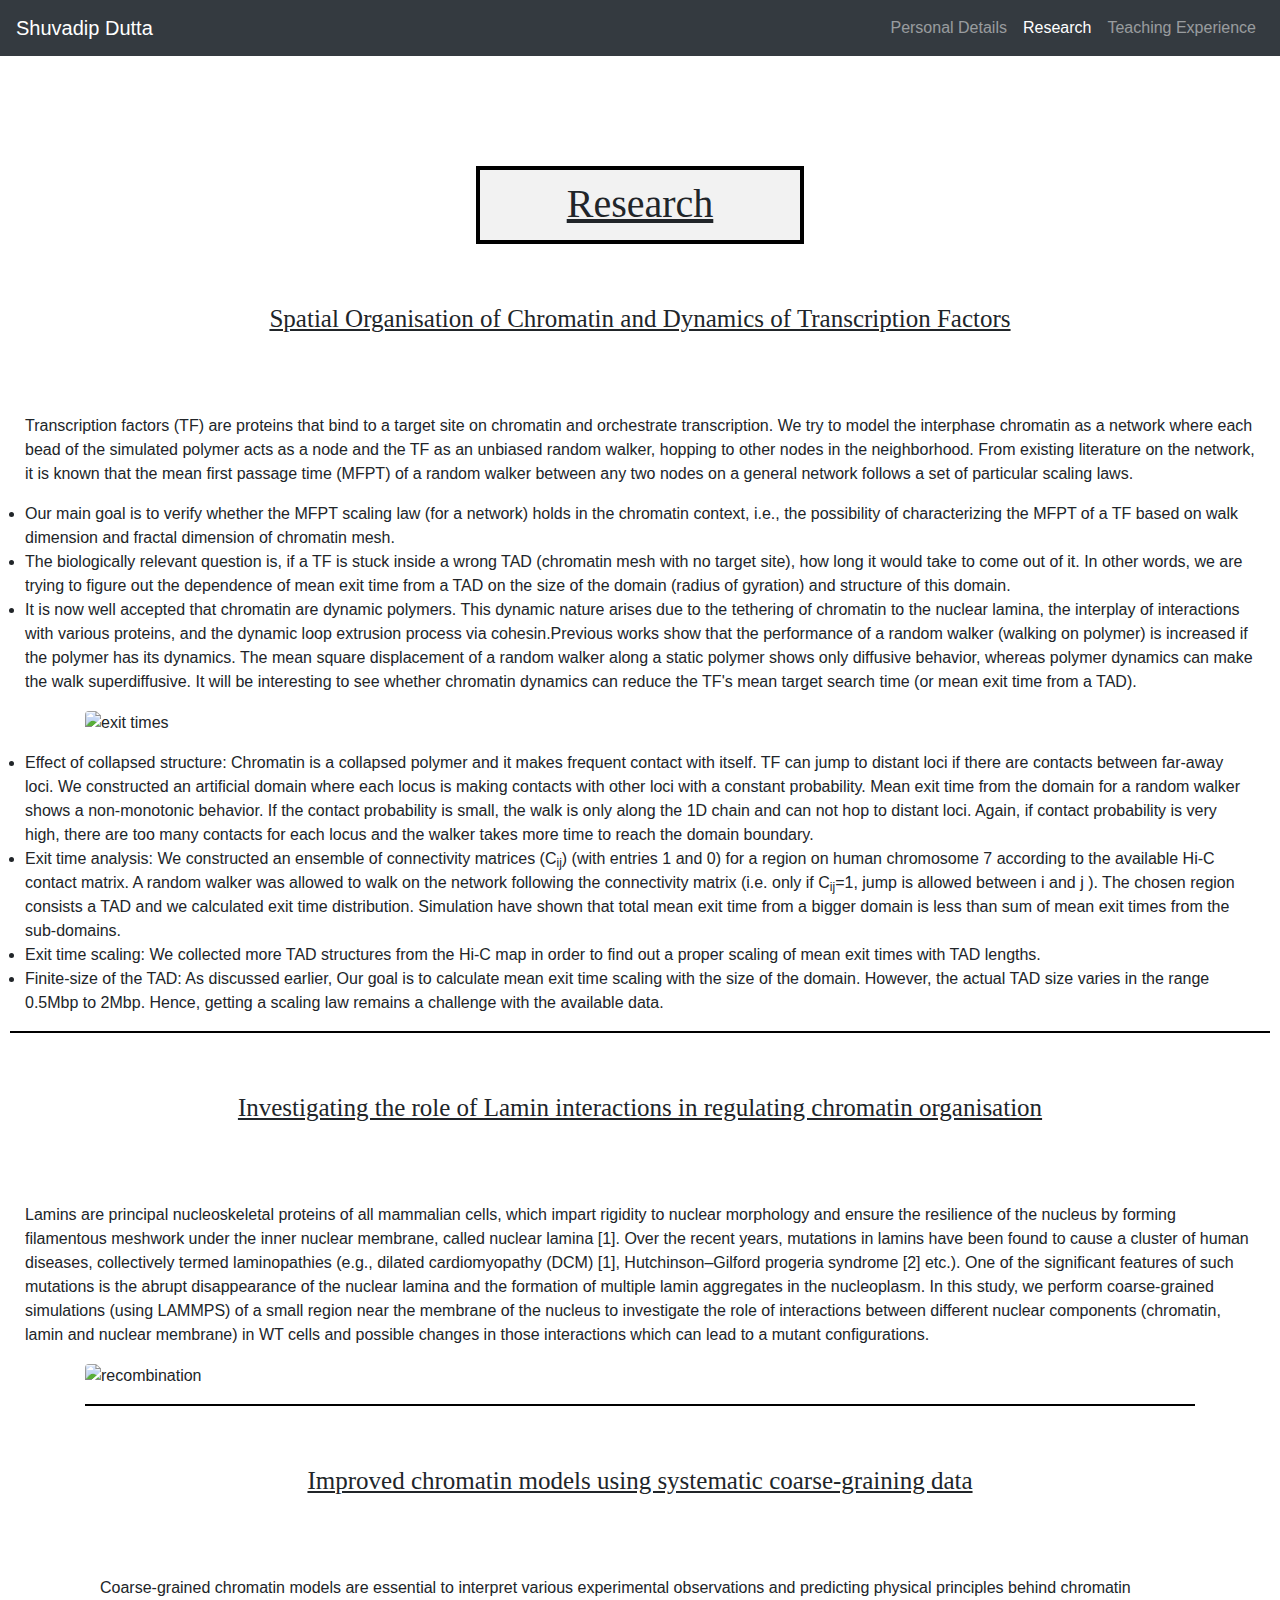
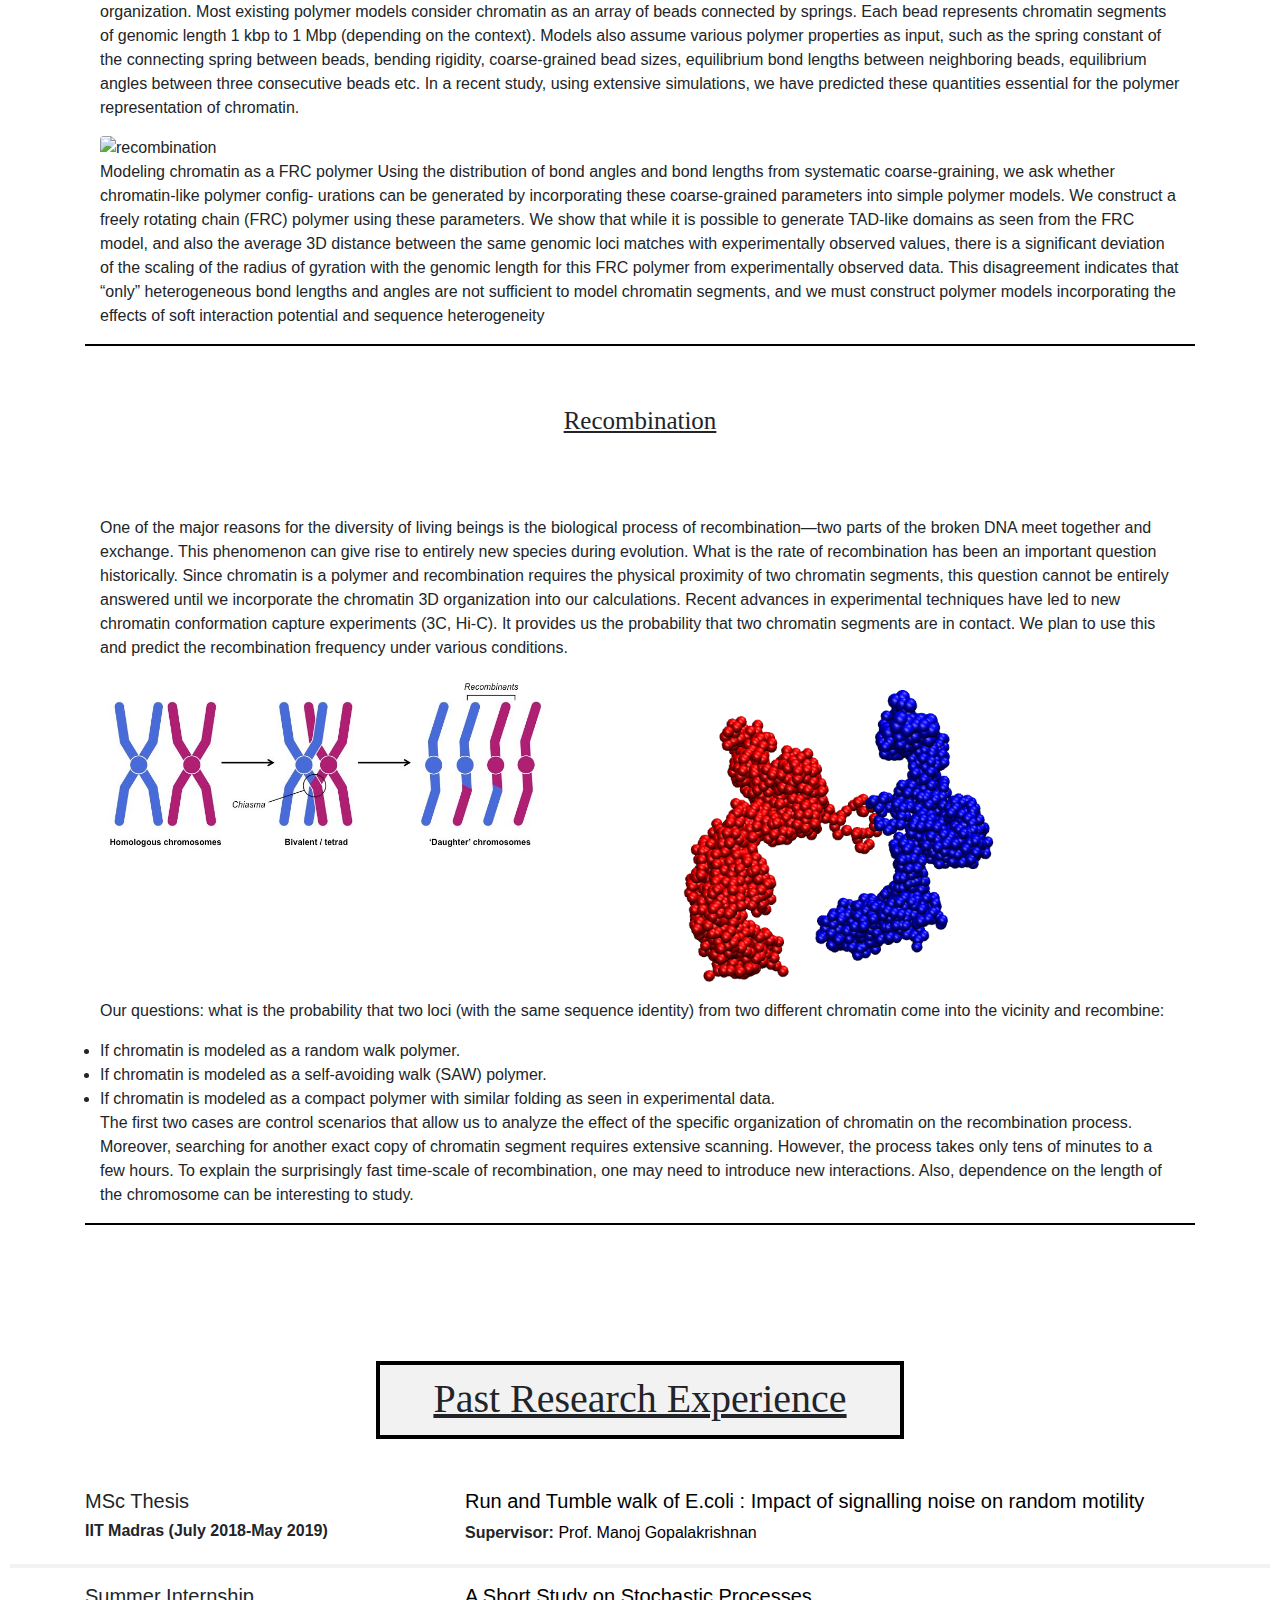
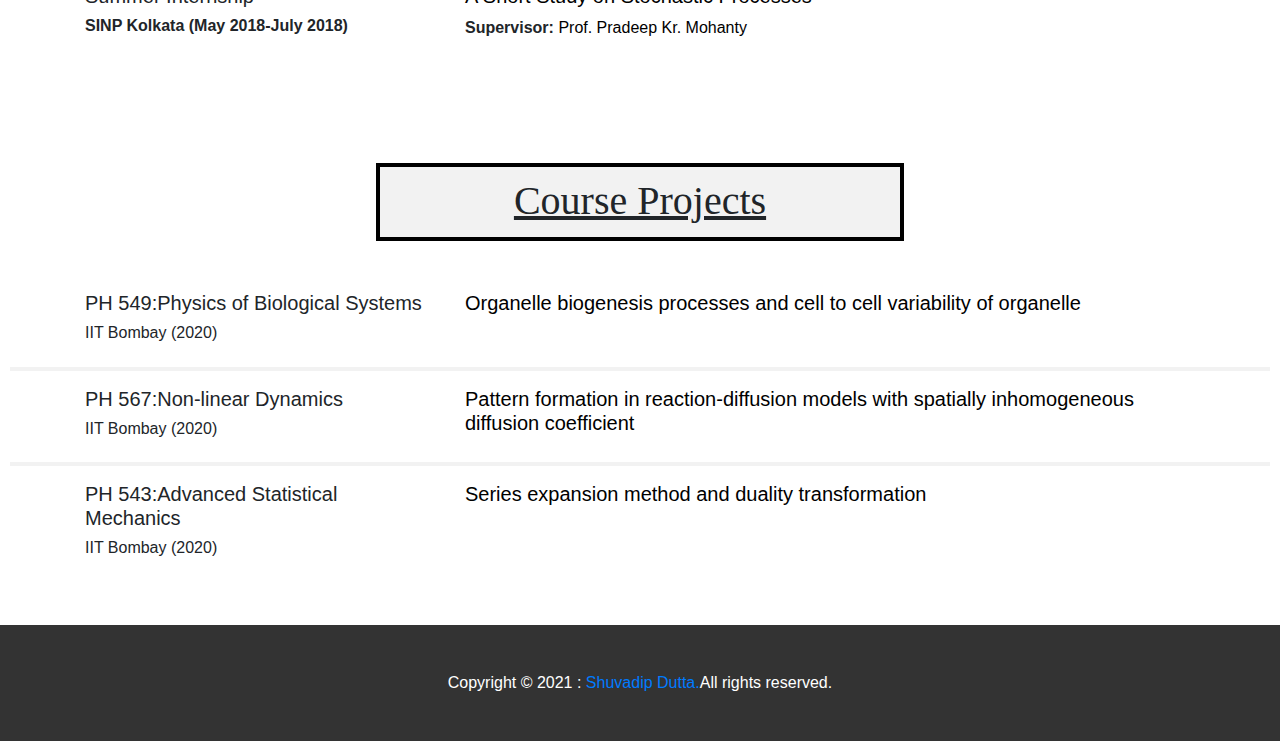
==== research.html @ 5840bb49 "Update research.html" ====
<!DOCTYPE html>
<html>
    <head>
        <title>Shuvadip Dutta</title>
        <meta name="viewport" content="width=device-width, initial-scale=1">
        <link rel="stylesheet" href="https://cdnjs.cloudflare.com/ajax/libs/font-awesome/4.7.0/css/font-awesome.min.css">
        <link rel="stylesheet" href="style.css">
        <link rel="stylesheet" href="https://maxcdn.bootstrapcdn.com/bootstrap/4.0.0/css/bootstrap.min.css" integrity="sha384-Gn5384xqQ1aoWXA+058RXPxPg6fy4IWvTNh0E263XmFcJlSAwiGgFAW/dAiS6JXm" crossorigin="anonymous">
        <script src="https://ajax.googleapis.com/ajax/libs/jquery/3.3.1/jquery.min.js"></script>
        <script>
            $(document).ready(function(){
            // Add smooth scrolling to all links
            $("a").on('click', function(event) {

            // Make sure this.hash has a value before overriding default behavior
            if (this.hash !== "") {
            // Prevent default anchor click behavior
            event.preventDefault();

              // Store hash
            var hash = this.hash;

            // Using jQuery's animate() method to add smooth page scroll
            // The optional number (800) specifies the number of milliseconds it takes to scroll to the specified area
            $('html, body').animate({
                scrollTop: $(hash).offset().top
            }, 800, function(){
   
            // Add hash (#) to URL when done scrolling (default click behavior)
            window.location.hash = hash;
            });
            } // End if
            });
            });
            
        // When the user scrolls down 20px from the top of the document, show the button
        window.onscroll = function() {scrollFunction()};

        function scrollFunction() {
            if (document.body.scrollTop > 20 || document.documentElement.scrollTop > 20) {
                document.getElementById("myBtn").style.display = "block";
            } else {
                document.getElementById("myBtn").style.display = "none";
            }
        }

        // When the user clicks on the button, scroll to the top of the document
        function topFunction() {
            document.body.scrollTop = 0;
            document.documentElement.scrollTop = 0;
        }
        </script>
    </head>
    
    
    <body>

    <script src="https://code.jquery.com/jquery-2.1.3.js"></script>
    <script src="js/bootstrap.js"></script>
        
    <button onclick="topFunction()" id="myBtn" title="Go to top">Top</button>
    <nav class="navbar navbar-expand-lg navbar-dark bg-dark">
      <a class="navbar-brand" href="#">Shuvadip Dutta</a>
      <button class="navbar-toggler" type="button" data-toggle="collapse" data-target="#navbarNavAltMarkup" aria-controls="navbarNavAltMarkup" aria-expanded="false" aria-label="Toggle navigation">
        <span class="navbar-toggler-icon"></span>
      </button>

  
        <div class="collapse navbar-collapse" id="navbarNavDropdown">
            <ul class="navbar-nav ml-auto">
                <li class="nav-item">
                    <a class="nav-link" href="index.html">Personal Details</a>
                </li>
                 <li class="nav-item active">
                    <a class="nav-link" href="research.html">Research</a>
                </li>
                 <li class="nav-item">
                    <a class="nav-link" href="teaching.html">Teaching Experience</a>
                </li>
               
            </ul>
        </div>
    </nav>


        <section id="color1">
        <h1 id="section2" class="tab">Research</h1>

	

       

	  <h4 class="titles">Spatial Organisation of Chromatin and Dynamics of Transcription Factors</h4>
        

	 <div class="col-lg-12 col-sm-12">
                <p class="big">
                  Transcription factors (TF) are proteins that bind to a target site on chromatin and orchestrate transcription. We try to model the interphase chromatin as a network where each bead of the simulated polymer acts as a node and the TF as an unbiased random walker, hopping to other nodes in the neighborhood. From existing literature on the network, it is known that the mean first passage time (MFPT) of a random walker between any two nodes on a general network follows a set of particular scaling laws.
                <p/>

	</div>       
   
        
       

        <div class="col-lg-12 col-sm-12">
                <p class="big">
                <li> Our main goal is to verify whether the MFPT scaling law (for a network) holds in the chromatin context, i.e., the possibility of characterizing the MFPT of a TF based on walk dimension and fractal dimension of chromatin mesh.</li>

		<li>The biologically relevant question is, if a TF is stuck inside a wrong TAD (chromatin mesh with no target site), how long it would take to come out of it. In other words, we are trying to figure out the dependence of mean exit time from a TAD on the size of the domain (radius of gyration) and structure of this domain.</li>

		<li>It is now well accepted that chromatin are dynamic polymers. This dynamic nature arises due to the tethering of chromatin to the nuclear lamina, the interplay of interactions with various proteins, and the dynamic loop extrusion process via cohesin.Previous works show that the performance of a random walker (walking on polymer) is increased if the polymer has its dynamics. The mean square displacement of a random walker along a static polymer shows only diffusive behavior, whereas polymer dynamics can make the walk superdiffusive. It will be interesting to see whether chromatin dynamics can reduce the TF's mean target search time (or mean exit time from a TAD).</li>
                <p/>

	</div>


	 <div class="container">
            <div class="row">
                <div class="col-lg-6 col-sm-12">
        <img src="fpt.png" class="rounded float-start" class="center" alt="exit times" width="1200" style="padding-right: 50px; padding left: 50px; padding top: 200px; padding bottom: 200px;">
                </div>
                </div>
            </div>
        </div>


	<div class="col-lg-12 col-sm-12">
                <p class="big">
                <li>Effect of collapsed structure: Chromatin is a collapsed polymer and it makes frequent contact with itself. TF can jump to distant loci if there are contacts between far-away loci. We constructed an artificial domain where each locus is making contacts with other loci with a constant probability. Mean exit time from the domain for a random walker shows a non-monotonic behavior. If the contact probability is small, the walk is only along the 1D chain and can not hop to distant loci. Again, if contact probability is very high, there are too many contacts for each locus and the walker takes more time to reach the domain boundary.</li>

		<li>Exit time analysis: We constructed an ensemble of connectivity matrices (C<sub>ij</sub>) (with entries 1 and 0) for a region on human chromosome 7 according to the available Hi-C contact matrix. A random walker was allowed to walk on the network following the connectivity matrix (i.e. only if C<sub>ij</sub>=1, jump is allowed between i and j ). The chosen region consists a TAD and we calculated exit time distribution. Simulation have shown that total mean exit time from a bigger domain is less than sum of mean exit times from the sub-domains.</li>

		<li>Exit time scaling: We collected more TAD structures from the Hi-C map in order to find out a proper scaling of mean exit times with TAD lengths.</li>

		<li>Finite-size of the TAD: As discussed earlier, Our goal is to calculate mean exit time scaling with the size of the domain. However, the actual TAD size varies in the range 0.5Mbp to 2Mbp. Hence, getting a scaling law remains a challenge with the available data.</li>
                <p/>

	</div>

	 <hr style="border: 1px solid #000000;" />


 <h4 class="titles">Investigating the role of Lamin interactions in regulating chromatin organisation</h4>
        

	 <div class="col-lg-12 col-sm-12">
                <p class="big">
                 Lamins are principal nucleoskeletal proteins of all mammalian cells, which impart rigidity to nuclear morphology and ensure the resilience
of the nucleus by forming filamentous meshwork under the inner nuclear membrane, called nuclear lamina [1]. Over the recent years,
mutations in lamins have been found to cause a cluster of human diseases, collectively termed laminopathies (e.g., dilated cardiomyopathy
(DCM) [1], Hutchinson–Gilford progeria syndrome [2] etc.). One of the significant features of such mutations is the abrupt disappearance
of the nuclear lamina and the formation of multiple lamin aggregates in the nucleoplasm. In this study, we perform coarse-grained
simulations (using LAMMPS) of a small region near the membrane of the nucleus to investigate the role of interactions between different
nuclear components (chromatin, lamin and nuclear membrane) in WT cells and possible changes in those interactions which can lead to
a mutant configurations.
                <p/>

	</div>       
   
        
        <div class="container">
            <div class="row">
                <div class="col-lg-6 col-sm-12">
        <img src="lamin.png" class="rounded float-start" alt="recombination" width="1000" style="padding-right: 50px; padding left: 50px; padding top: 3000px; padding bottom: 200px;">
             
            </div>
        </div>




       
	 <hr style="border: 1px solid #000000;" />


	<h4 class="titles">Improved chromatin models using systematic coarse-graining data</h4>
        

	 <div class="col-lg-12 col-sm-12">
                <p class="big">
                  Coarse-grained chromatin models are essential to interpret various experimental observations and predicting physical principles behind
chromatin organization. Most existing polymer models consider chromatin as an array of beads connected by springs. Each bead
represents chromatin segments of genomic length 1 kbp to 1 Mbp (depending on the context). Models also assume various polymer
properties as input, such as the spring constant of the connecting spring between beads, bending rigidity, coarse-grained bead sizes,
equilibrium bond lengths between neighboring beads, equilibrium angles between three consecutive beads etc. In a recent study, using
extensive simulations, we have predicted these quantities essential for the polymer representation of chromatin.
                <p/>

	</div>       
   
        
        <div class="container">
            <div class="row">
                <div class="col-lg-6 col-sm-12">
        <img src="microc.png" class="rounded float-start" alt="recombination" width="1200" style="padding-right: 50px; padding left: 50px; padding top: 3000px; padding bottom: 200px;">
                </div>
              
            </div>
        </div>




        <div class="col-lg-12 col-sm-12">
               

Modeling chromatin as a FRC polymer
Using the distribution of bond angles and bond lengths from systematic coarse-graining, we ask whether chromatin-like polymer config-
urations can be generated by incorporating these coarse-grained parameters into simple polymer models. We construct a freely rotating
chain (FRC) polymer using these parameters. We show that while it is possible to generate TAD-like domains as seen from the FRC
model, and also the average 3D distance between the same genomic loci matches with experimentally observed values, there is a significant
deviation of the scaling of the radius of gyration with the genomic length for this FRC polymer from experimentally observed data. This
disagreement indicates that “only” heterogeneous bond lengths and angles are not sufficient to model chromatin segments, and we must
construct polymer models incorporating the effects of soft interaction potential and sequence heterogeneity
                <p/>

	</div>

	 <hr style="border: 1px solid #000000;" />


  <h4 class="titles">Recombination</h4>
        

	 <div class="col-lg-12 col-sm-12">
                <p class="big">
                  One of the major reasons for the diversity of living beings is the biological process of recombination—two parts of the broken DNA meet together and exchange. This phenomenon can give rise to entirely new species during evolution. What is the rate of recombination has been an important question historically. Since chromatin is a polymer and recombination requires the physical proximity of two chromatin segments, this question cannot be entirely answered until we incorporate the chromatin 3D organization into our calculations. Recent advances in experimental techniques have led to new chromatin conformation capture experiments (3C, Hi-C). It provides us the probability that two chromatin segments are in contact. We plan to use this and predict the recombination frequency under various conditions.
                <p/>

	</div>       
   
        
        <div class="container">
            <div class="row">
                <div class="col-lg-6 col-sm-12">
        <img src="recombination.jpg" class="rounded float-start" alt="recombination" width="500" style="padding-right: 50px; padding left: 50px; padding top: 3000px; padding bottom: 200px;">
                </div>
                <div class="col-lg-6 col-sm-12">
        <img src="recombination_snap.png" class="rounded float-end" alt="snapshot" width="400" style="padding-right: 50px; padding left: 50px; padding top: 200px; padding bottom: 200px;">
                </div>
            </div>
        </div>




        <div class="col-lg-12 col-sm-12">
                <p class="big">
                   Our questions: what is the probability that two loci (with the same sequence identity) from two different chromatin come into the vicinity and recombine: 

		<li>If chromatin is modeled as a random walk polymer.</li>

		<li>If chromatin is modeled as a self-avoiding walk (SAW) polymer.</li>

		<li>If chromatin is modeled as a compact polymer with similar folding as seen in experimental data.</li> 

The first two cases are control scenarios that allow us to analyze the effect of the specific organization of chromatin on the recombination process. Moreover, searching for another exact copy of chromatin segment requires extensive scanning. However, the process takes only tens of minutes to a few hours. To explain the surprisingly fast time-scale of recombination, one may need to introduce new interactions. Also, dependence on the length of the chromosome can be interesting to study.
                <p/>

	</div>

	 <hr style="border: 1px solid #000000;" />



        </section>



	  <section id="color1">
        <h1 id="section4" class="longtab">Past Research Experience</h1>
                
        <div class="container">
            <div class="row">
                <div class="col-lg-4 col-sm-6">
                <h5>MSc Thesis</h5>
                <h6><b>IIT Madras (July 2018-May 2019)</b></h6>
                </div>
                <div class="col-lg-8 col-sm-6">
                  <a class="link" href="https://drive.google.com/file/d/15KDDnUafxvt8cGM2ObnpQaTfalSgh1U3/view?usp=sharing"><h5>Run and Tumble walk of E.coli : Impact of signalling

noise on random motility</h5></a>
                  <b>Supervisor:</b> <a class="link" href="https://physics.iitm.ac.in/manojgopal">Prof. Manoj Gopalakrishnan</a>
                </div>
            </div>
        </div>
        
        
        <hr style="border: 2px solid #f2f2f2;" />
        <div class="container">
            <div class="row">
                <div class="col-lg-4 col-sm-6">
                <h5>Summer Internship</h5>
                <h6><b>SINP Kolkata (May 2018-July 2018)</b></h6>
                </div>
                <div class="col-lg-8 col-sm-6">
                  <a class="link" href="https://drive.google.com/file/d/19UPBZMwgs97OMMRDFj9O-1CQUySaXarQ/view?usp=sharing"><h5>A Short Study on Stochastic Processes</h5></a>
                  <b>Supervisor:</b> <a class="link" href="http://saha.ac.in/web/tcmpd-personal-page?mid=97&tab=tab1">Prof. Pradeep Kr. Mohanty</a>
                </div>
            </div>
        </div>
        
        
        </section>
        
         <section id="color1">
        <h1 id="section8" class="longtab">Course Projects</h1>
                
        <div class="container">
            <div class="row">
                <div class="col-lg-4 col-sm-6">
                <h5>PH 549:Physics of Biological Systems</h5>
                <h6>IIT Bombay (2020)</h6>
                </div>
                <div class="col-lg-8 col-sm-6">
                  <a class="link" href="https://drive.google.com/file/d/1nNMm8O43jmLlnzyQFxkEQ4oNWotLPUaS/view?usp=sharing"><h5>Organelle biogenesis processes and cell to cell variability of organelle</h5></a>
                </div>
            </div>
        </div>
        
        <hr style="border: 2px solid #f2f2f2;" />
         <div class="container">
            <div class="row">
                <div class="col-lg-4 col-sm-6">
                <h5>PH 567:Non-linear Dynamics</h5>
                <h6>IIT Bombay (2020)</h6>
                </div>
                <div class="col-lg-8 col-sm-6">
                  <a class="link" href="https://drive.google.com/file/d/12Ho1QXNYMQ5RRYxfpT5MWZX1n4qijj_p/view?usp=sharing"><h5>Pattern formation in reaction-diffusion models with
spatially inhomogeneous diffusion coefficient</h5></a>
                </div>
            </div>
        </div>

 <hr style="border: 2px solid #f2f2f2;" />
         <div class="container">
            <div class="row">
                <div class="col-lg-4 col-sm-6">
                <h5>PH 543:Advanced Statistical Mechanics</h5>
                <h6>IIT Bombay (2020)</h6>
                </div>
                <div class="col-lg-8 col-sm-6">
                  <a class="link" href="https://drive.google.com/file/d/1LKurajUjFghWnMLK_ZviKFdwPvvrvqdy/view?usp=sharing"><h5>Series expansion method and duality transformation</h5></a>
                </div>
            </div>
        </div>
        
        </section>
        
        
        <section id="color3">
    <div class="footer-copyright text-center py-3">Copyright © 2021 :
      <a href="https://shuvadipd.github.io"> Shuvadip Dutta.</a>All rights reserved.
    </div>
        </section>
        
        
        
    </body>
</html>
---- style.css ----
.tab {
    
    background-color: #f2f2f2;
    text-align: center;
    text-decoration: underline;
    font-family: "Times New Roman", Times, serif;
    box-sizing: content-box;   
    margin: auto;
    margin-top: 50px;
    margin-bottom: 50px;
    width: 300px;
    height: 50px;
    padding: 10px;    
    border: 4px solid Black;
}


.center {
    display: block;
    margin-left: auto;
    margin-right: auto;
    width: 50%;
}


.titles {
    
    text-align: center;
    text-decoration: underline;
    font-family: "Times New Roman", Times, serif;
    box-sizing: content-box;   
    margin: auto;
    margin-top: 50px;
    margin-bottom: 50px;
    width: 1000px;
    height: 50px;
    padding: 10px;
    font-size: 25px;  
    
}


.longtab {
    
    background-color: #f2f2f2;
    text-align: center;
    text-decoration: underline;
    font-family: "Times New Roman", Times, serif;
    box-sizing: content-box;   
    margin: auto;
    margin-top: 50px;
    margin-bottom: 50px;
    width: 500px;
    height: 50px;
    padding: 10px;    
    border: 4px solid Black;
}


ul.info {
    list-style-type: none;
    margin: 0;
    padding: 10px;
}

ul.info li{
    margin: 15px 0;
}

p.big {
    line-height: 1.5;
}


#color1 {
    background-color: #ffffff;
    padding: 10px; 
    margin-top: 50px;
    margin-bottom: 50px;
}
#color2 {
    background-color: #e6e6e6;
    padding: 50px; 
    margin-top: 50px;
    margin-bottom: 0px;
}
#color3 {
    background-color: #333333;
    color: #ffffff;
    padding: 30px; 
    margin-top: 30px;
    margin-bottom: 0px;
}

.link { color: #000000; } 
.link:hover { color: #a9a9a9; }



.fa {
  padding: 20px;
  font-size: 30px;
  width: 65px;
  text-align: center;
  text-decoration: none;
  margin: 5px 5px;
  border-radius: 50%;
}

.fa:hover {
    opacity: 0.7;
}

.fa-facebook {
  background: #3B5998;
  color: white;
}

.fa-twitter {
  background: #55ACEE;
  color: white;
}

.fa-google {
  background: #dd4b39;
  color: white;
}

.fa-linkedin {
  background: #007bb5;
  color: white;
}

.fa-instagram {
  background: #125688;
  color: white;
}

.fa-skype {
  background: #00aff0;
  color: white;
}

#myBtn {
  display: none;
  position: fixed;
  bottom: 20px;
  right: 30px;
  z-index: 99;
  font-size: 18px;
  border: none;
  outline: none;
  background-color: #000000;
  color: white;
  cursor: pointer;
  padding: 15px;
  border-radius: 50%;
  box-shadow: 0 12px 16px 0 rgba(0,0,0,0.24),0 17px 50px 0 rgba(0,0,0,0.19);
}

#myBtn:hover {
  background-color: #555;
}
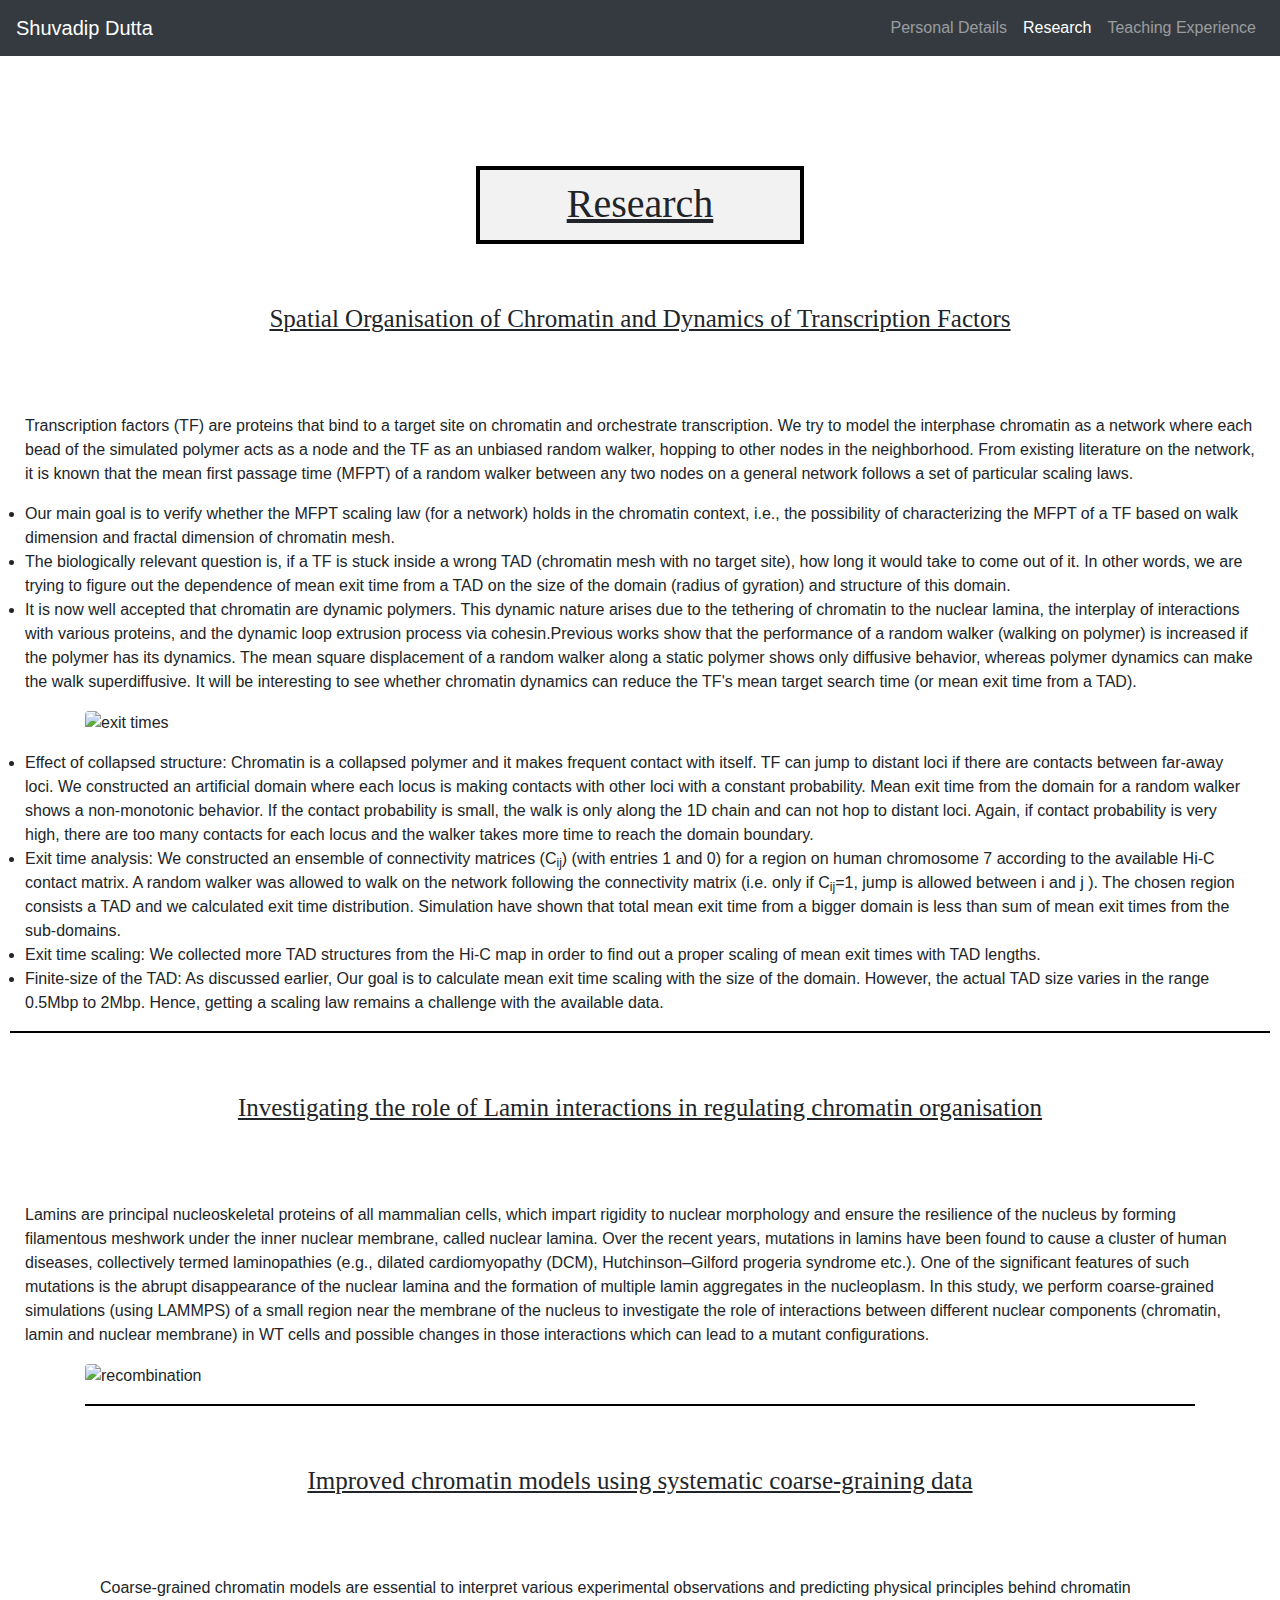
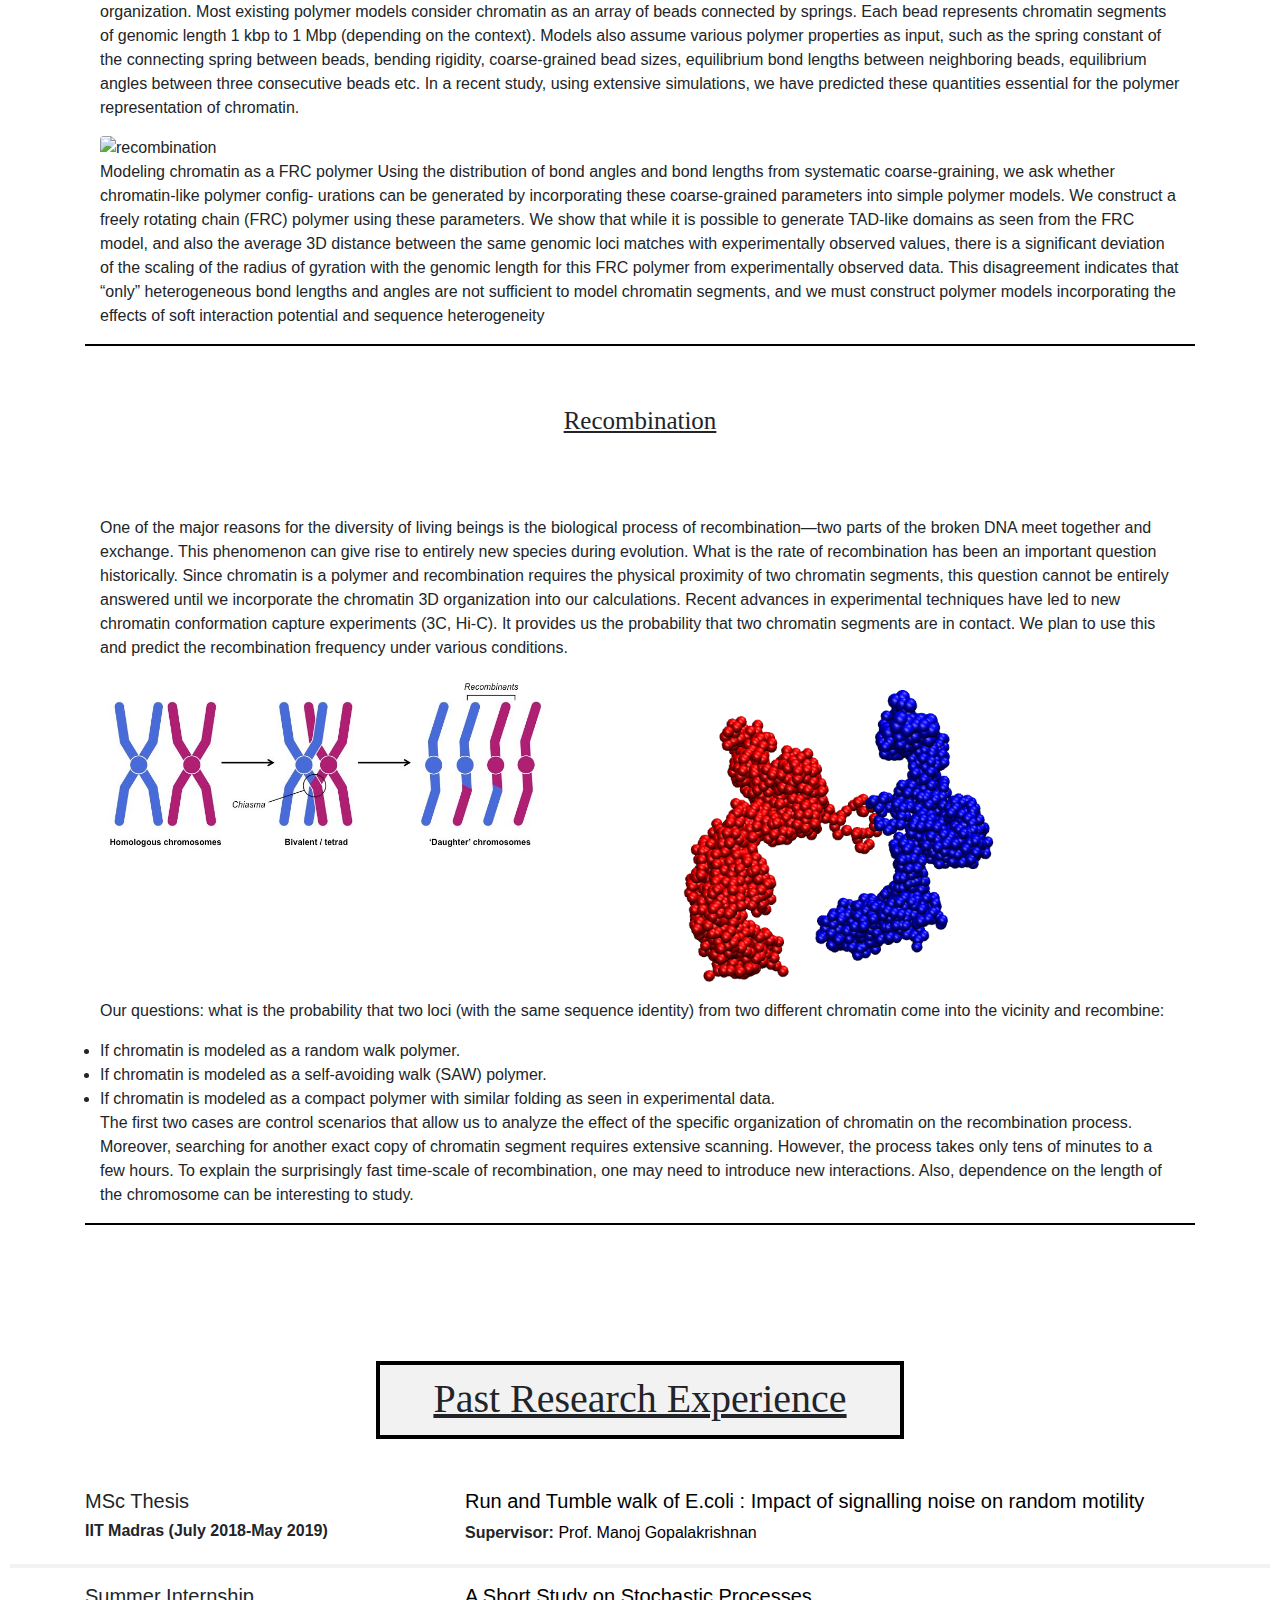
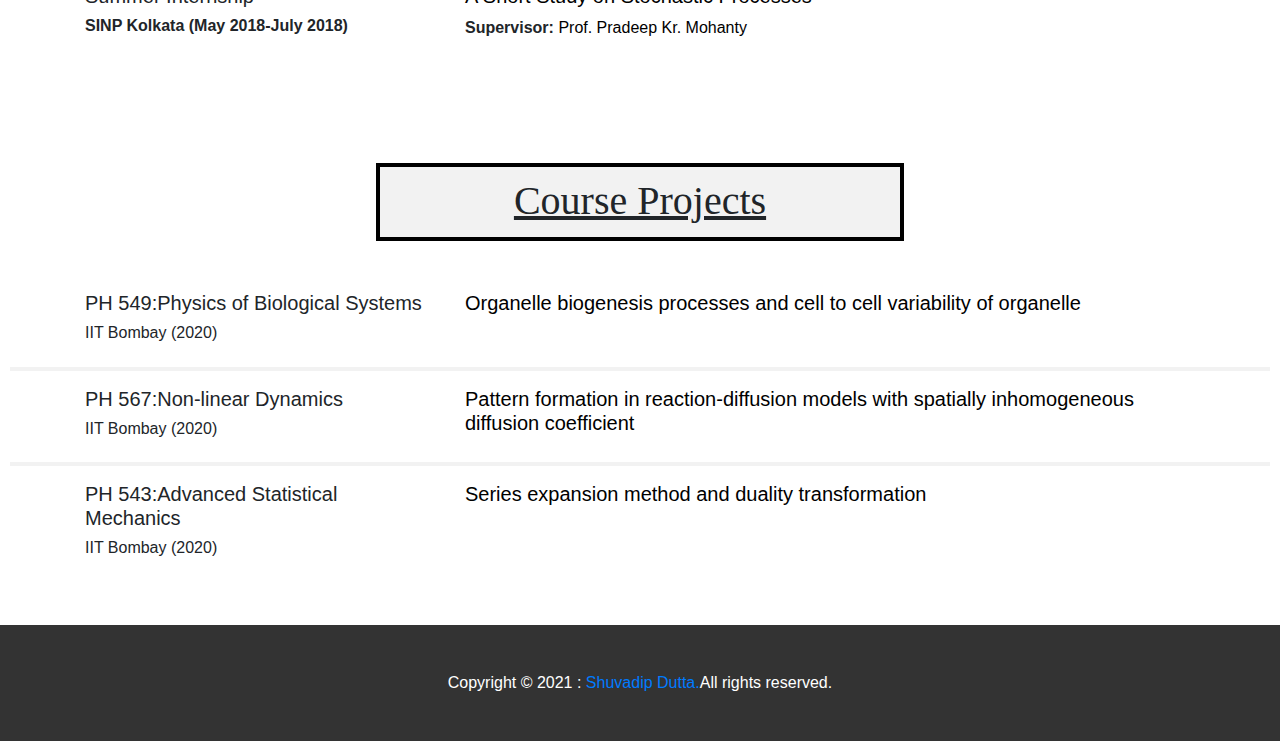
==== commit f9146c99: "Update research.html" ====
--- a/research.html
+++ b/research.html
@@ -147,9 +147,9 @@
 	 <div class="col-lg-12 col-sm-12">
                 <p class="big">
                  Lamins are principal nucleoskeletal proteins of all mammalian cells, which impart rigidity to nuclear morphology and ensure the resilience
-of the nucleus by forming filamentous meshwork under the inner nuclear membrane, called nuclear lamina [1]. Over the recent years,
+of the nucleus by forming filamentous meshwork under the inner nuclear membrane, called nuclear lamina. Over the recent years,
 mutations in lamins have been found to cause a cluster of human diseases, collectively termed laminopathies (e.g., dilated cardiomyopathy
-(DCM) [1], Hutchinson–Gilford progeria syndrome [2] etc.). One of the significant features of such mutations is the abrupt disappearance
+(DCM), Hutchinson–Gilford progeria syndrome etc.). One of the significant features of such mutations is the abrupt disappearance
 of the nuclear lamina and the formation of multiple lamin aggregates in the nucleoplasm. In this study, we perform coarse-grained
 simulations (using LAMMPS) of a small region near the membrane of the nucleus to investigate the role of interactions between different
 nuclear components (chromatin, lamin and nuclear membrane) in WT cells and possible changes in those interactions which can lead to
